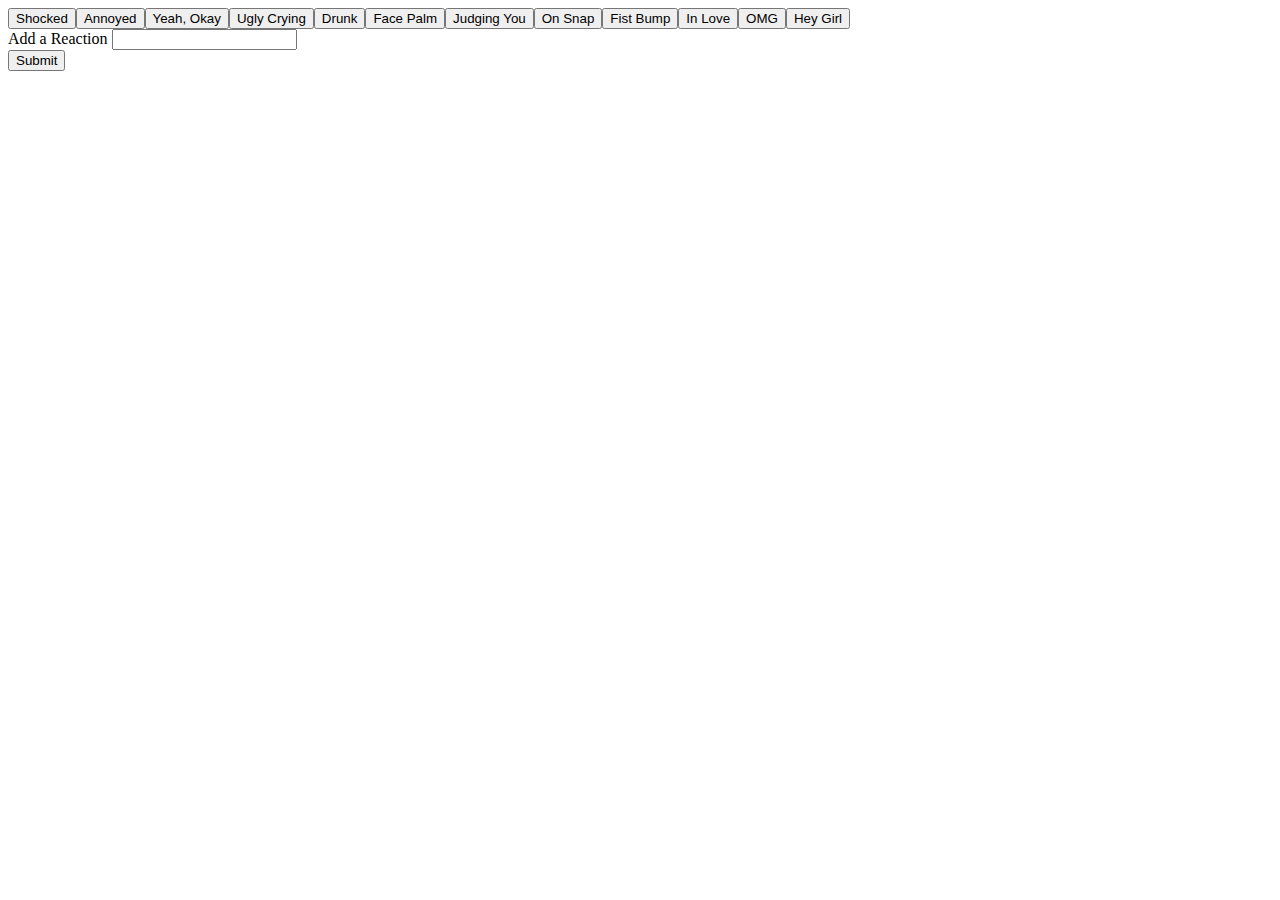
==== GiphyAPI.html @ ba4e486e "initial commit w/ HTML elements and JS for buttons and user input but no functionality for click to " ====
<!DOCTYPE html>
<html>
<head>
	<title>Giftastic</title>
</head>
<body>

<div id="gifButtons">
</div>

<form id="gifForm">
	<label for="gif-input">Add a Reaction</label>
	<input type="text" name="gif-input" id="gifInput"><br>

	<input type="submit" value="Submit" id="addGif">
</form>

<div id="gifSeachResults">
</div>

<script src="https://cdnjs.cloudflare.com/ajax/libs/jquery/3.2.1/jquery.min.js"></script>
<script type="text/javascript">

var topics = ["Shocked", "Annoyed", "Yeah, Okay", "Ugly Crying", "Drunk", "Face Palm", "Judging You", "On Snap", "Fist Bump", "In Love", "OMG", "Hey Girl"];

function displayGifs() {

var gifTopic = $(this).attr("name");
var queryURL = "https://api.giphy.com/v1/gifs/search?q=" + gifTopic + "&api_key=253a4c48c46b4075a6789c18d316c4bf&limit=10";

	$.ajax({
		url: queryURL,
		method: "GET"
	}).done(function(response) {

		$("#gifSeachResults").empty();

		for (var i = 0; i < 10; i++) {
		var currentGif = response.data[i];
		var result = $("<div>");
		result.append("<p> Rating: " + currentGif.rating);
		var still = $("<img src='" + currentGif.images.original_still.url + "' width='300px' class='still'>");
		result.append(still);
		$("#gifSeachResults").append(result);
		}	

	})

}

function renderButtons() {

	// Empties all existing buttons from #gifButtons div so there are no duplicates as buttons are added and rendered
	$("#gifButtons").empty();

	// Loops through all items in the topics array and creates a button to append to the #gifButtons div
	topics.forEach(function(topic) {
		var gifBtn = $("<button>");
		gifBtn.addClass("gifBtn")
		.attr("name", topic)
		.text(topic);
		$("#gifButtons").append(gifBtn);

	})

}

$("#addGif").click(function(event) {
	event.preventDefault();

	var newTopic = $("#gifInput").val().trim();

	topics.push(newTopic);

	renderButtons();
})

$(document).on("click", ".gifBtn", displayGifs);

renderButtons();

</script>

</body>
</html>
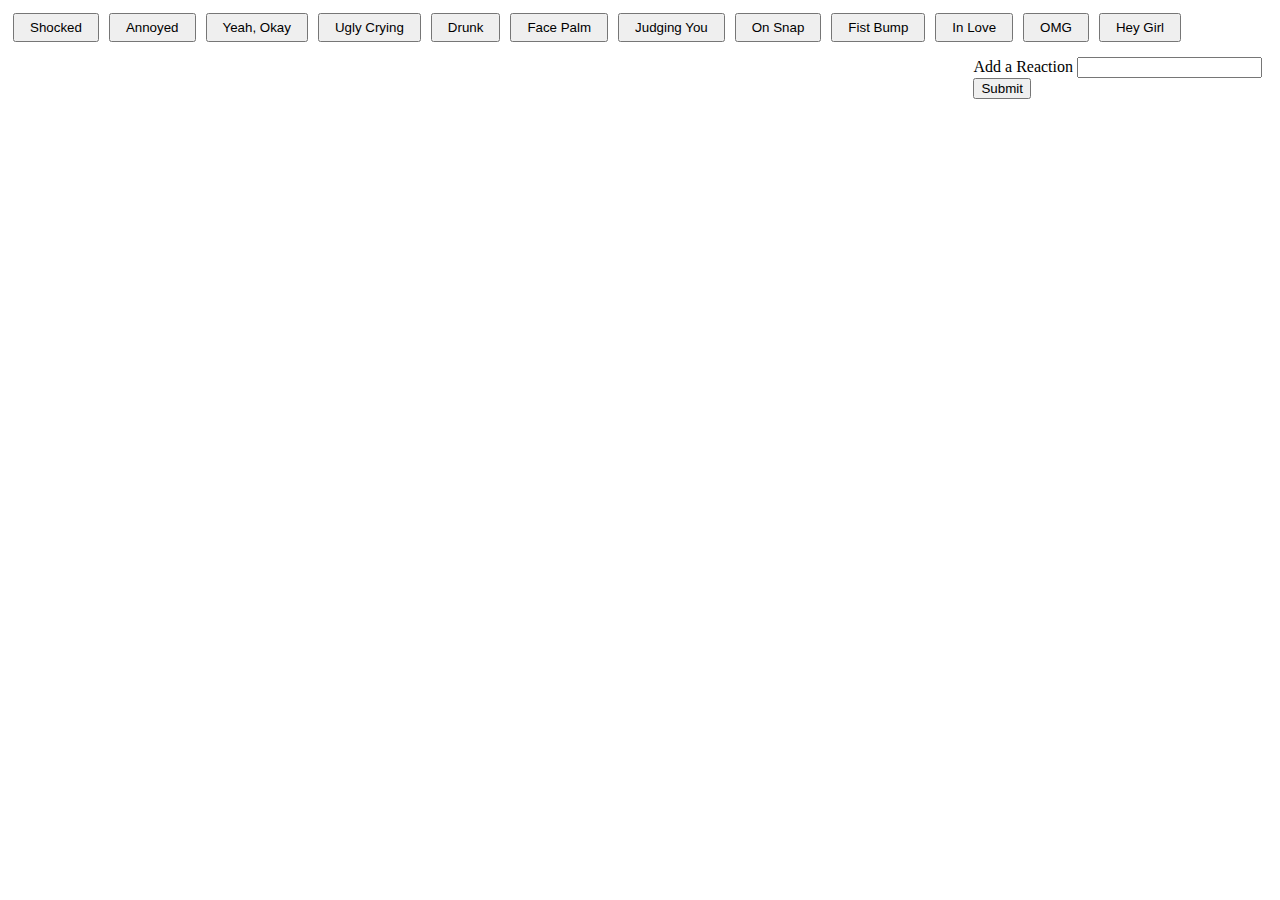
==== commit f6f256fd: "changed ratings to uppercase, added bootstrap rows and css styling to organize gif results next to e" ====
--- a/GiphyAPI.html
+++ b/GiphyAPI.html
@@ -2,20 +2,35 @@
 <html>
 <head>
 	<title>Giftastic</title>
+	<link rel="stylesheet" href="https://maxcdn.bootstrapcdn.com/bootstrap/3.3.6/css/bootstrap.min.css" integrity="sha384-1q8mTJOASx8j1Au+a5WDVnPi2lkFfwwEAa8hDDdjZlpLegxhjVME1fgjWPGmkzs7" crossorigin="anonymous">
+	<link rel="stylesheet" type="text/css" href="style.css">
 </head>
 <body>
 
-<div id="gifButtons">
-</div>
+<div class="container-fluid">
 
-<form id="gifForm">
-	<label for="gif-input">Add a Reaction</label>
-	<input type="text" name="gif-input" id="gifInput"><br>
+	<div class="row">
+		<div class="col-md-12">
+			<div id="gifButtons"></div>
+		</div>
+	</div>
 
-	<input type="submit" value="Submit" id="addGif">
-</form>
+	<div class="row">
+		<div class="col-md-3">
+			<form id="gifForm">
+				<label for="gif-input">Add a Reaction</label>
+				<input type="text" name="gif-input" id="gifInput"><br>
 
-<div id="gifSeachResults">
+				<input type="submit" value="Submit" id="addGif" class="btn-success">
+			</form>
+		</div>
+	</div>
+
+	<div class="row">
+		<div class="col-md-12">
+			<div id="gifSeachResults"></div>
+		</div>
+	</div>
 </div>
 
 <script src="https://cdnjs.cloudflare.com/ajax/libs/jquery/3.2.1/jquery.min.js"></script>
@@ -33,13 +48,20 @@
 		method: "GET"
 	}).done(function(response) {
 
+		// Empties previous search results
 		$("#gifSeachResults").empty();
 
+		// Loops through all 10 GIPHY responses and creates a new div for the rating and image
 		for (var i = 0; i < 10; i++) {
 		var currentGif = response.data[i];
-		var result = $("<div>");
-		result.append("<p> Rating: " + currentGif.rating);
-		var still = $("<img src='" + currentGif.images.original_still.url + "' width='300px' class='still'>");
+		var result = $("<div id='renderedGif''>");
+
+		// Changed the rating to lowercase because it looks better
+		var rating = (currentGif.rating).toUpperCase();
+		result.append("<p> Rating: " + rating);
+
+		// Appends still image of gif to page
+		var still = $("<img src='" + currentGif.images.original_still.url + "' width='300px' height='300px'>");
 		result.append(still);
 		$("#gifSeachResults").append(result);
 		}	
@@ -56,7 +78,7 @@
 	// Loops through all items in the topics array and creates a button to append to the #gifButtons div
 	topics.forEach(function(topic) {
 		var gifBtn = $("<button>");
-		gifBtn.addClass("gifBtn")
+		gifBtn.addClass("gifBtn btn-primary")
 		.attr("name", topic)
 		.text(topic);
 		$("#gifButtons").append(gifBtn);
@@ -66,18 +88,28 @@
 }
 
 $("#addGif").click(function(event) {
+
+	// Instead of submitting anything, the action is prevented to allow for additional buttons to be created
 	event.preventDefault();
 
+	// Getting the value of the user input and removing any spaces before or after characters
 	var newTopic = $("#gifInput").val().trim();
 
+	// Adds the user input as the last item in the topics array to be looped through and create buttons for all in array
 	topics.push(newTopic);
 
 	renderButtons();
 })
 
+// When the user clicks on any of the .gifBtn elements, the displayGifs function will run
 $(document).on("click", ".gifBtn", displayGifs);
 
 renderButtons();
+
+// CLICK FUNCTION: WHEN STILL IMAGES ARE CLICKED, START MOVING GIF
+// CLICK FUNCTION: WHEN GIFS ARE ACTIVE, CLICK TO STOP
+
+// STYLE CSS
 
 </script>
 
--- a/style.css
+++ b/style.css
@@ -0,0 +1,15 @@
+.gifBtn {
+	margin: 5px;
+	padding: 5px 15px;
+}
+
+#renderedGif {
+	float: left;
+	display: inline-block;
+	margin: 10px;
+}
+
+#gifForm {
+	float: right;
+	margin: 10px;
+}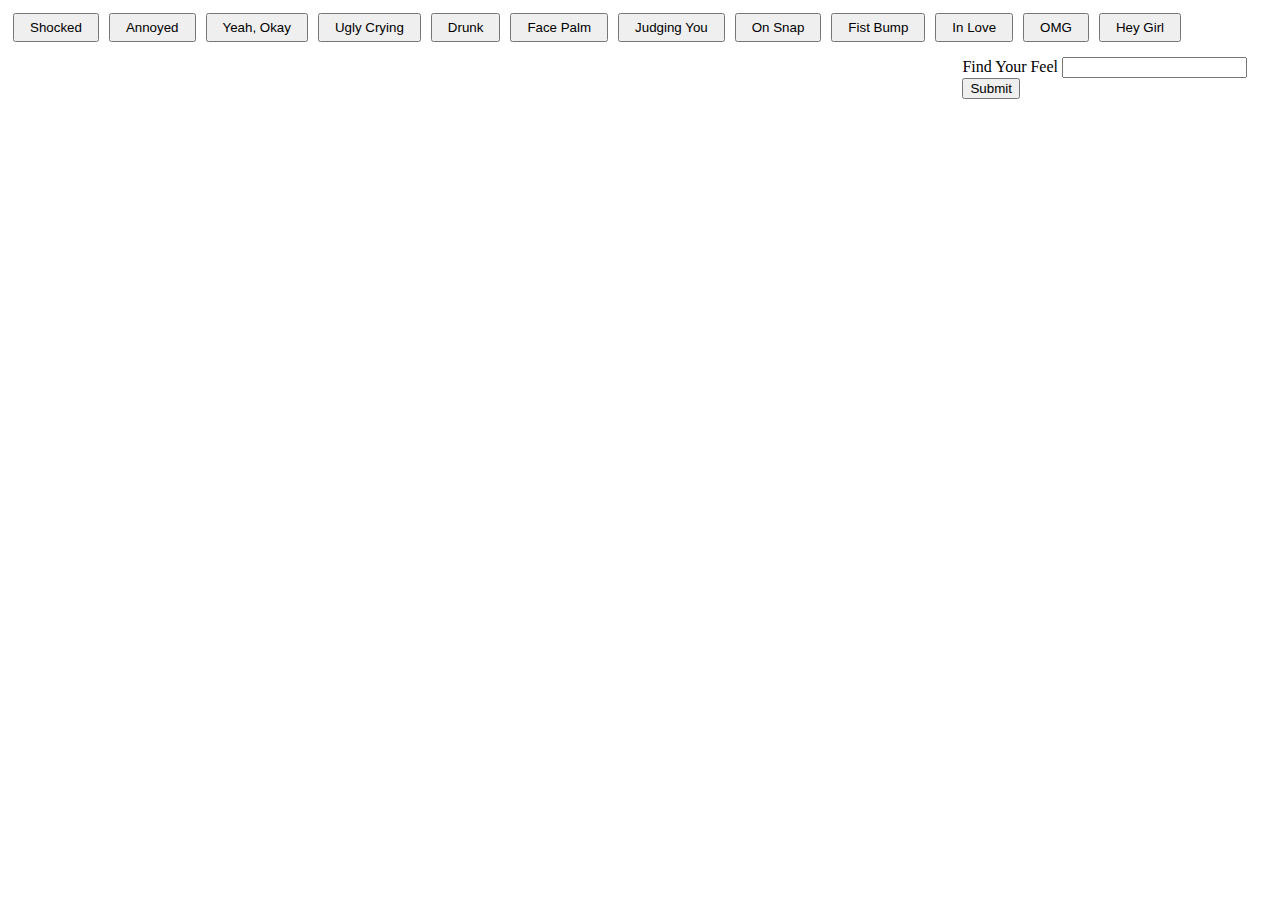
==== commit 1de3c6fe: "modified css for positioning" ====
--- a/GiphyAPI.html
+++ b/GiphyAPI.html
@@ -16,19 +16,22 @@
 	</div>
 
 	<div class="row">
+		
+	</div>
+
+	<div class="row">
+
+		<div class="col-md-9">
+			<div id="gifSeachResults"></div>
+		</div>
+
 		<div class="col-md-3">
 			<form id="gifForm">
-				<label for="gif-input">Add a Reaction</label>
+				<label for="gif-input">Find Your Feel</label>
 				<input type="text" name="gif-input" id="gifInput"><br>
 
 				<input type="submit" value="Submit" id="addGif" class="btn-success">
 			</form>
-		</div>
-	</div>
-
-	<div class="row">
-		<div class="col-md-12">
-			<div id="gifSeachResults"></div>
 		</div>
 	</div>
 </div>
@@ -50,24 +53,37 @@
 
 		// Empties previous search results
 		$("#gifSeachResults").empty();
+		
 
 		// Loops through all 10 GIPHY responses and creates a new div for the rating and image
 		for (var i = 0; i < 10; i++) {
 		var currentGif = response.data[i];
-		var result = $("<div id='renderedGif''>");
+		var result = $("<div class='renderedGif''>");
 
 		// Changed the rating to lowercase because it looks better
 		var rating = (currentGif.rating).toUpperCase();
 		result.append("<p> Rating: " + rating);
 
 		// Appends still image of gif to page
-		var still = $("<img src='" + currentGif.images.original_still.url + "' width='300px' height='300px'>");
+		var still = $("<img src='" + currentGif.images.original_still.url + "' width='300px' height='300px' name='" + currentGif.images.original.url + "' data-url='" + currentGif.images.original_still.url + "'>");
 		result.append(still);
 		$("#gifSeachResults").append(result);
-		}	
+
+		var toggle = 0;
+		still.on("click", function(event){
+			if (toggle === 0) {
+				$(this).attr("src", ($(this).attr("name")));
+				toggle = 1;
+			} else if (toggle === 1) {
+				$(this).attr("src", ($(this).attr("data-url")));
+				toggle = 0;
+			}
+			
+		})
+
+		}
 
 	})
-
 }
 
 function renderButtons() {
@@ -106,11 +122,6 @@
 
 renderButtons();
 
-// CLICK FUNCTION: WHEN STILL IMAGES ARE CLICKED, START MOVING GIF
-// CLICK FUNCTION: WHEN GIFS ARE ACTIVE, CLICK TO STOP
-
-// STYLE CSS
-
 </script>
 
 </body>
--- a/style.css
+++ b/style.css
@@ -3,7 +3,7 @@
 	padding: 5px 15px;
 }
 
-#renderedGif {
+.renderedGif {
 	float: left;
 	display: inline-block;
 	margin: 10px;
@@ -11,5 +11,6 @@
 
 #gifForm {
 	float: right;
-	margin: 10px;
+	margin-top: 10px;
+	margin-right: 25px;
 }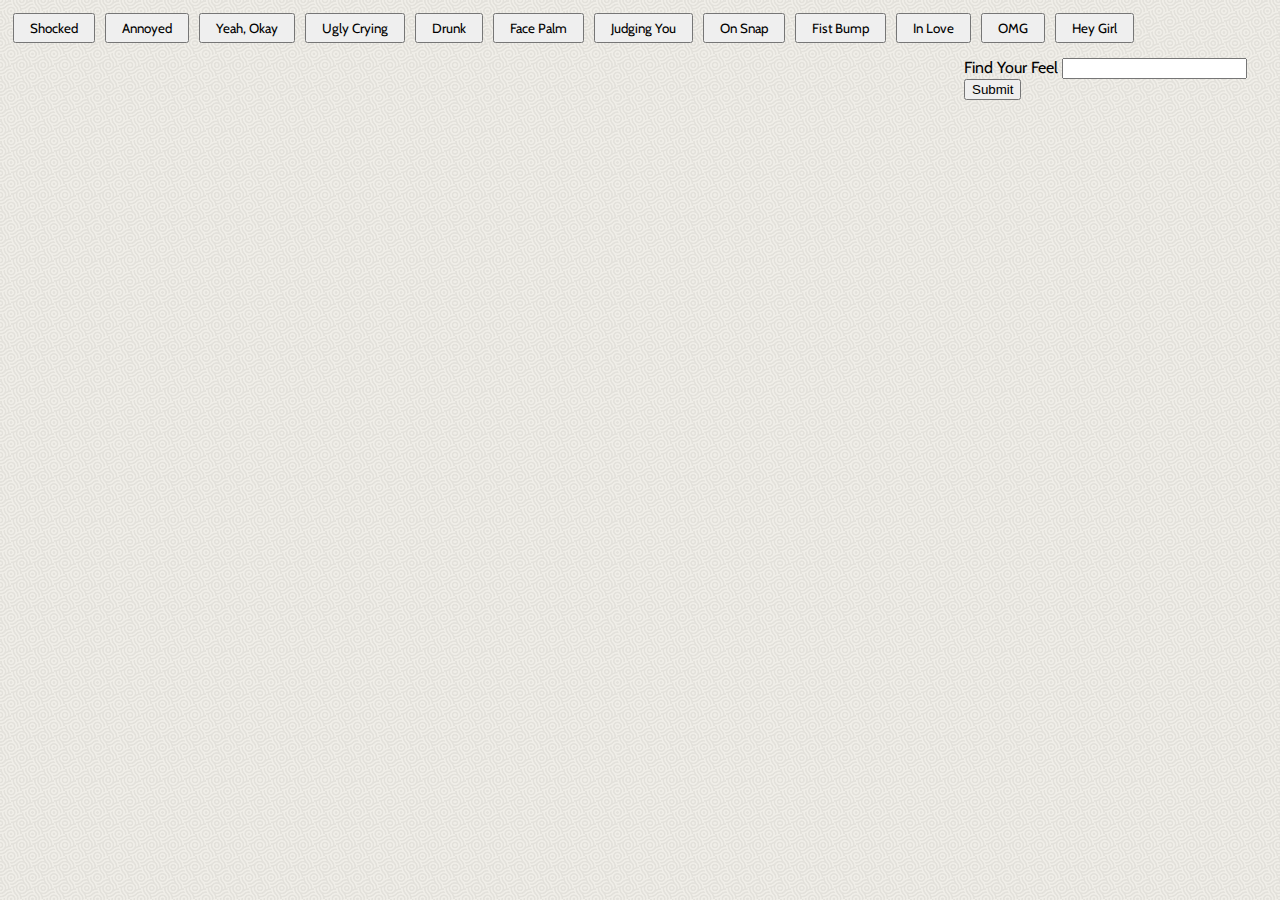
==== commit 615c30d8: "added background image and google font" ====
--- a/GiphyAPI.html
+++ b/GiphyAPI.html
@@ -3,6 +3,7 @@
 <head>
 	<title>Giftastic</title>
 	<link rel="stylesheet" href="https://maxcdn.bootstrapcdn.com/bootstrap/3.3.6/css/bootstrap.min.css" integrity="sha384-1q8mTJOASx8j1Au+a5WDVnPi2lkFfwwEAa8hDDdjZlpLegxhjVME1fgjWPGmkzs7" crossorigin="anonymous">
+	<link href="https://fonts.googleapis.com/css?family=Cabin" rel="stylesheet">
 	<link rel="stylesheet" type="text/css" href="style.css">
 </head>
 <body>
--- a/style.css
+++ b/style.css
@@ -1,16 +1,23 @@
 .gifBtn {
 	margin: 5px;
 	padding: 5px 15px;
+	font-family: 'Cabin', sans-serif;
 }
 
 .renderedGif {
 	float: left;
 	display: inline-block;
 	margin: 10px;
+	font-family: 'Cabin', sans-serif;
 }
 
 #gifForm {
 	float: right;
 	margin-top: 10px;
 	margin-right: 25px;
+	font-family: 'Cabin', sans-serif;
+}
+
+body {
+	background-image: url("subtle_white_mini_waves.png");
 }